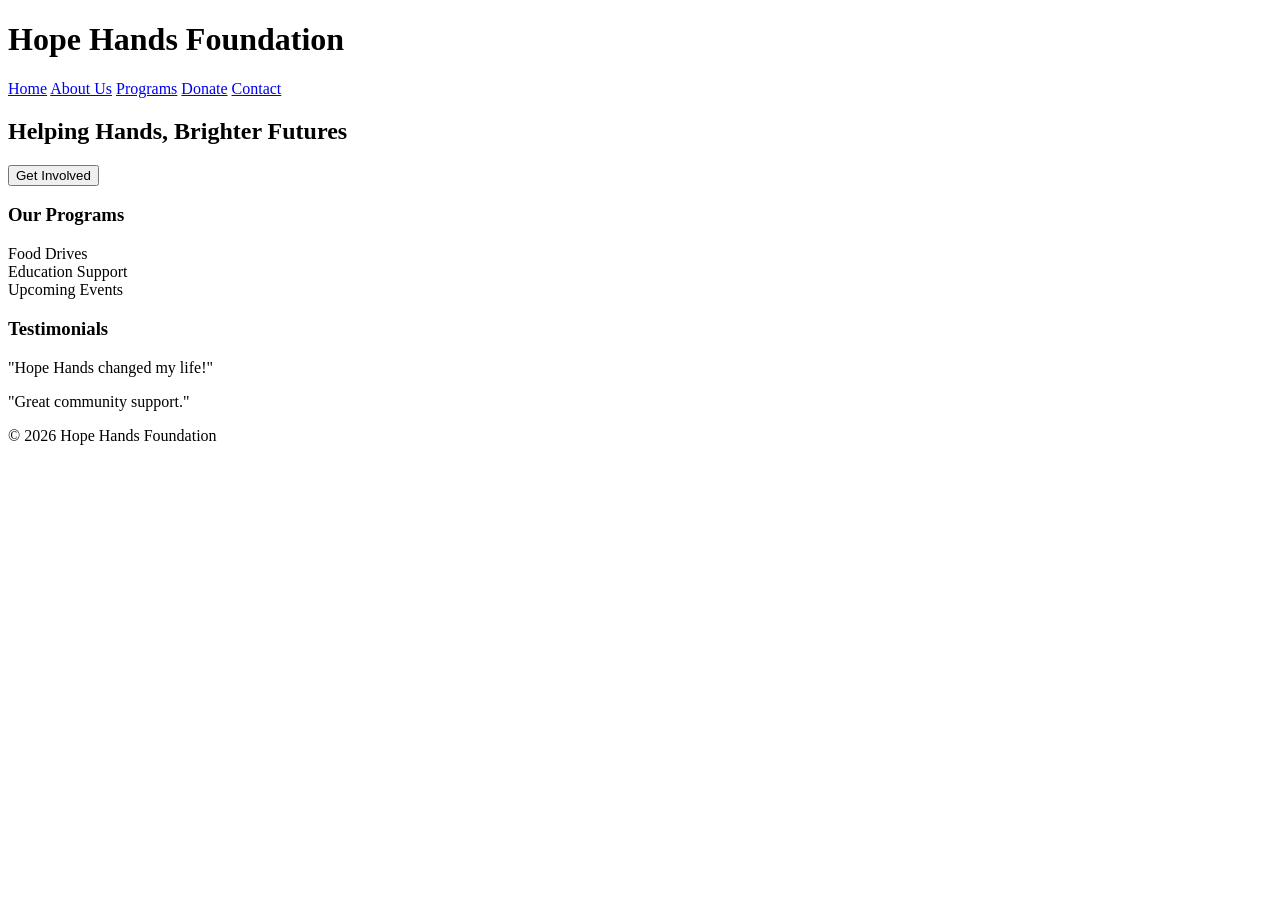
==== index.html @ 09fe1ac1 "Add files via upload" ====
<!DOCTYPE html>
<html lang="en">
<head>
  <meta charset="UTF-8">
  <title>Hope Hands Foundation</title>
  <link rel="stylesheet" href="styles.css">
</head>
<body>
  <header>
    <h1>Hope Hands Foundation</h1>
    <nav>
      <a href="index.html">Home</a>
      <a href="about.html">About Us</a>
      <a href="programs.html">Programs</a>
      <a href="donate.html">Donate</a>
      <a href="contact.html">Contact</a>
    </nav>
  </header>

  <section class="hero">
    <h2>Helping Hands, Brighter Futures</h2>
    <button>Get Involved</button>
  </section>

  <section class="programs">
    <h3>Our Programs</h3>
    <div>Food Drives</div>
    <div>Education Support</div>
    <div>Upcoming Events</div>
  </section>

  <section class="testimonials">
    <h3>Testimonials</h3>
    <p>"Hope Hands changed my life!"</p>
    <p>"Great community support."</p>
  </section>

  <footer>
    <p>&copy; 2026 Hope Hands Foundation</p>
  </footer>
</body>
</html>
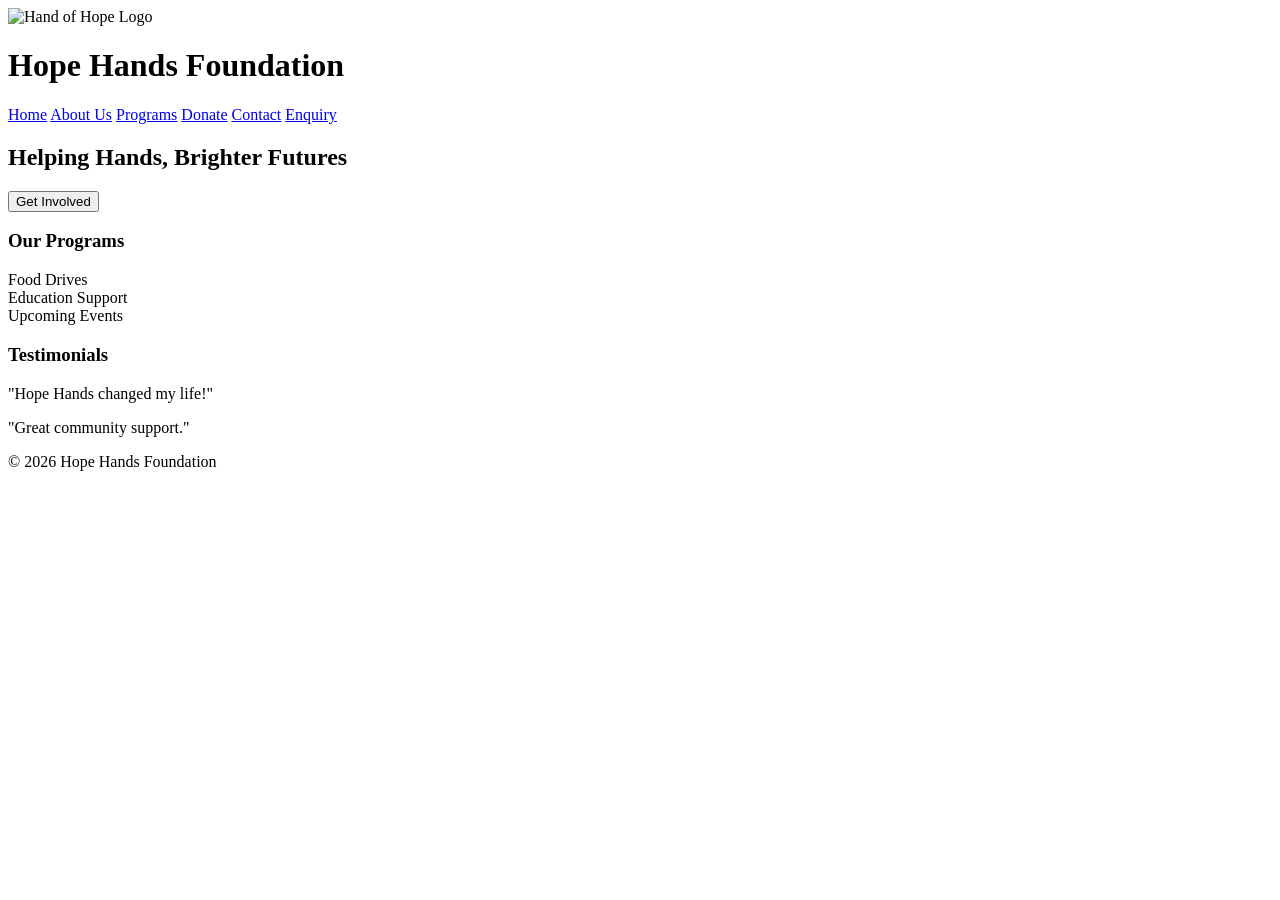
==== commit b2e09525: "Add files via upload Updated the index.html" ====
--- a/index.html
+++ b/index.html
@@ -3,10 +3,15 @@
 <head>
   <meta charset="UTF-8">
   <title>Hope Hands Foundation</title>
-  <link rel="stylesheet" href="styles.css">
+  <!---SEO Meta Tags--->
+  <meta name="description" content="Hope Hands Foundation-Helping hands,Brighter Futures.">
+  <meta name="keywords" content="charity,donation,volunteer,Hope Hands">
+  <meta name="viewport" content="width=device-width,initial-scale=1.0">
+  <link rel="stylesheet" href="css/styles.css">
 </head>
 <body>
   <header>
+    <img src ="images/logo.png" alt ="Hand of Hope Logo" class ="logo">
     <h1>Hope Hands Foundation</h1>
     <nav>
       <a href="index.html">Home</a>
@@ -14,6 +19,7 @@
       <a href="programs.html">Programs</a>
       <a href="donate.html">Donate</a>
       <a href="contact.html">Contact</a>
+      <a href="enquiry.html">Enquiry</a>
     </nav>
   </header>
 
@@ -38,5 +44,6 @@
   <footer>
     <p>&copy; 2026 Hope Hands Foundation</p>
   </footer>
+   <script src="script.js"></script>
 </body>
 </html>
